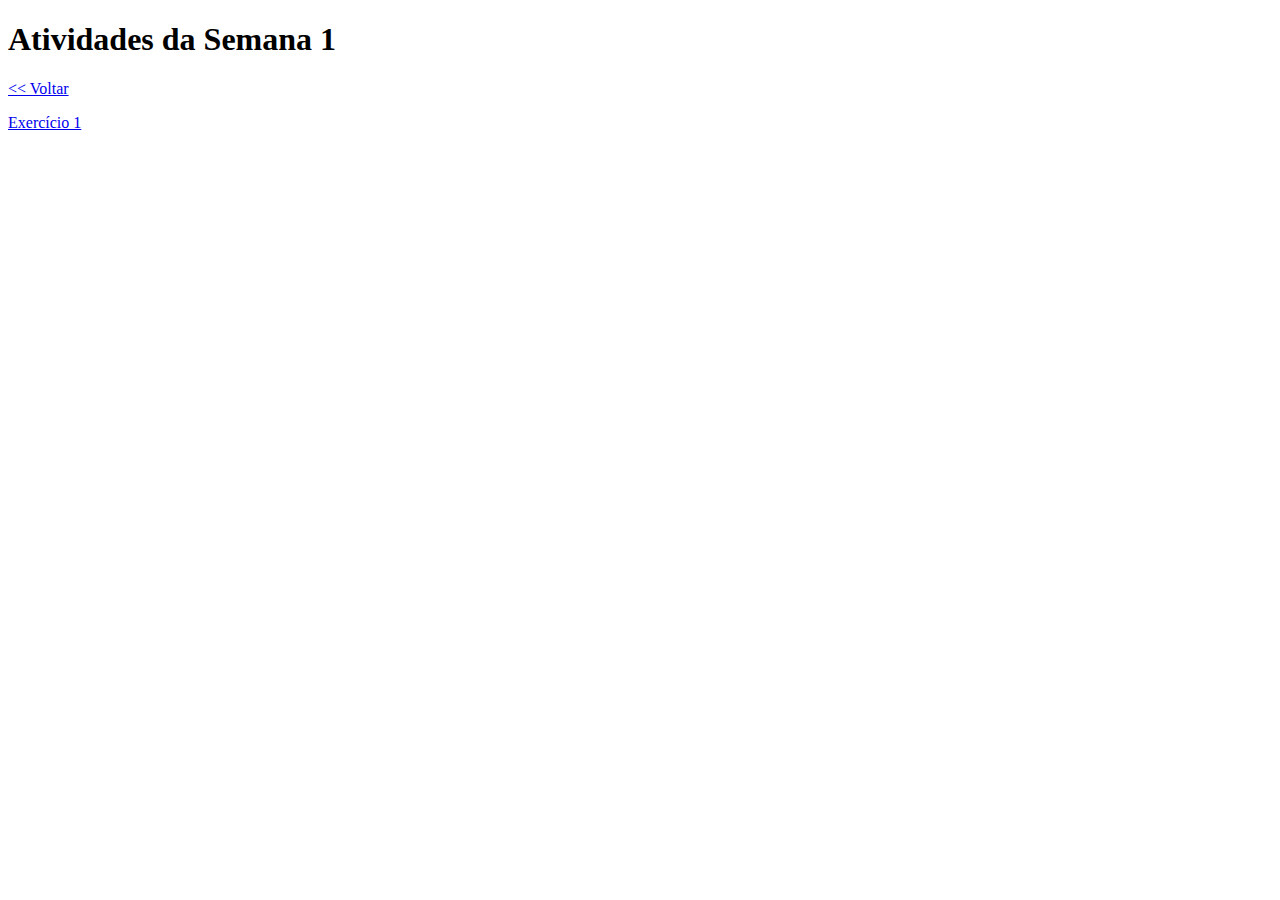
==== semana1.html @ f1786d1f "Add files via upload" ====
<!DOCTYPE html>
<html lang="en">
<head>
    <meta charset="UTF-8">
    <meta name="viewport" content="width=device-width, initial-scale=1.0">
    <title>Semana 1</title>
</head>
<body>
    <h1>Atividades da Semana 1</h1>
    <p><a href="index.html"><< Voltar</a>
    <p><a href="exercicio1.html">Exercício 1</a></p>

</body>
</html>
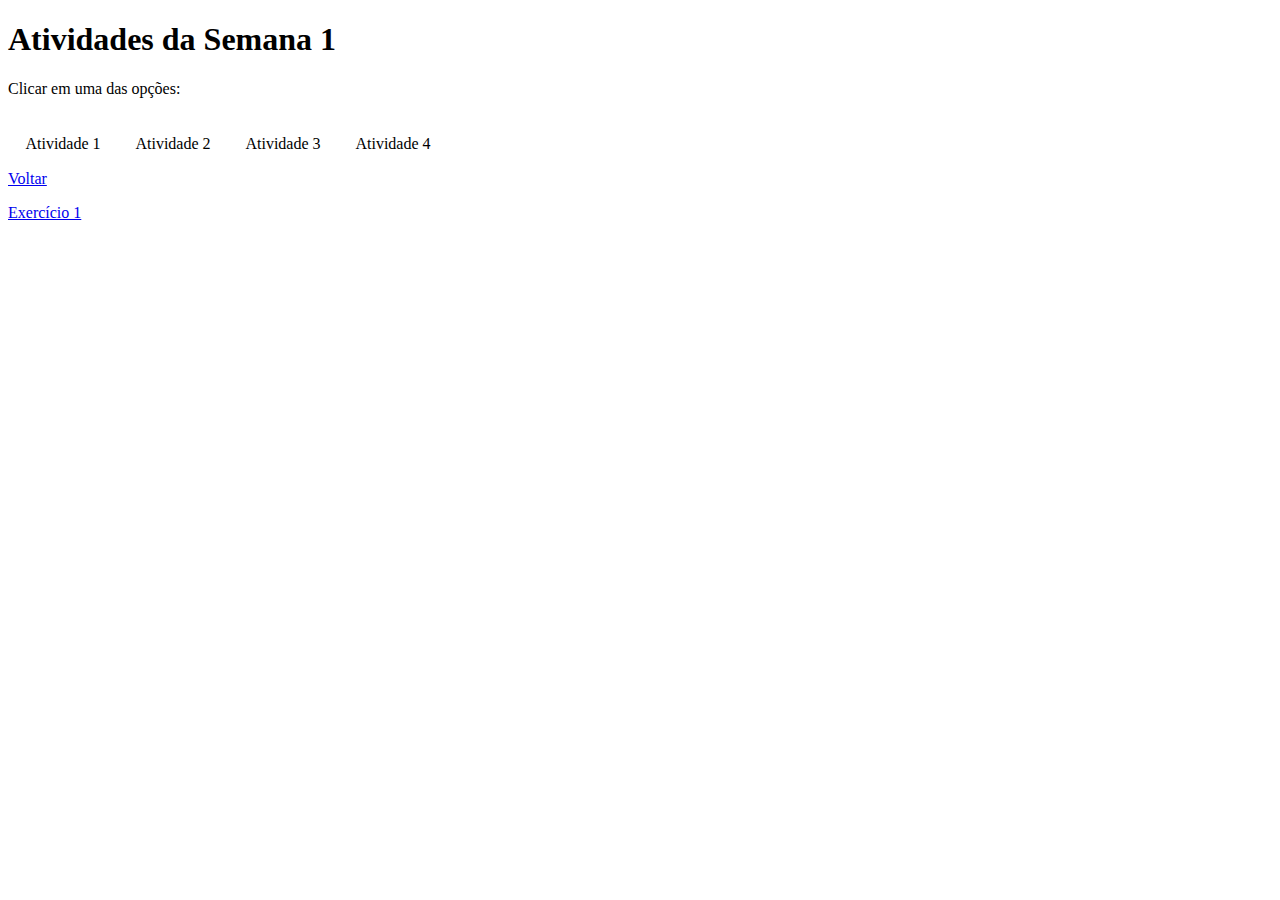
==== commit 9437fee2: "atividade da semana 1" ====
--- a/semana1.html
+++ b/semana1.html
@@ -3,12 +3,23 @@
 <head>
     <meta charset="UTF-8">
     <meta name="viewport" content="width=device-width, initial-scale=1.0">
+    <link rel="stylesheet" href="style.css">
     <title>Semana 1</title>
+  
 </head>
 <body>
     <h1>Atividades da Semana 1</h1>
-    <p><a href="index.html"><< Voltar</a>
+    <p>Clicar em uma das opções:</p>
+    <nav>
+        <div   id="a" onclick="dados()" > <p> Atividade 1</p> </div>
+        <div   id="b" onclick="primos()" > <p> Atividade 2</p> </div>
+        <div   id="c" onclick="pares()" > <p> Atividade 3</p> </div>
+        <div   id="d" onclick="fatorial()" > <p> Atividade 4</p> </div>
+    </nav>
+        
+    <p><a href="index.html"> Voltar</a></p>
     <p><a href="exercicio1.html">Exercício 1</a></p>
+    <script language="JavaScript" type="text/JavaScript" src="index.js"></script>
 
 </body>
 </html>--- a/style.css
+++ b/style.css
@@ -0,0 +1,17 @@
+nav{
+    display: flex;
+    flex-direction: row;
+}
+div{
+    width: 100px;
+    height: 30px;
+    text-align:center;
+    display: block;
+    padding: 5px;
+    
+
+
+}
+div:hover{
+    color: red;
+}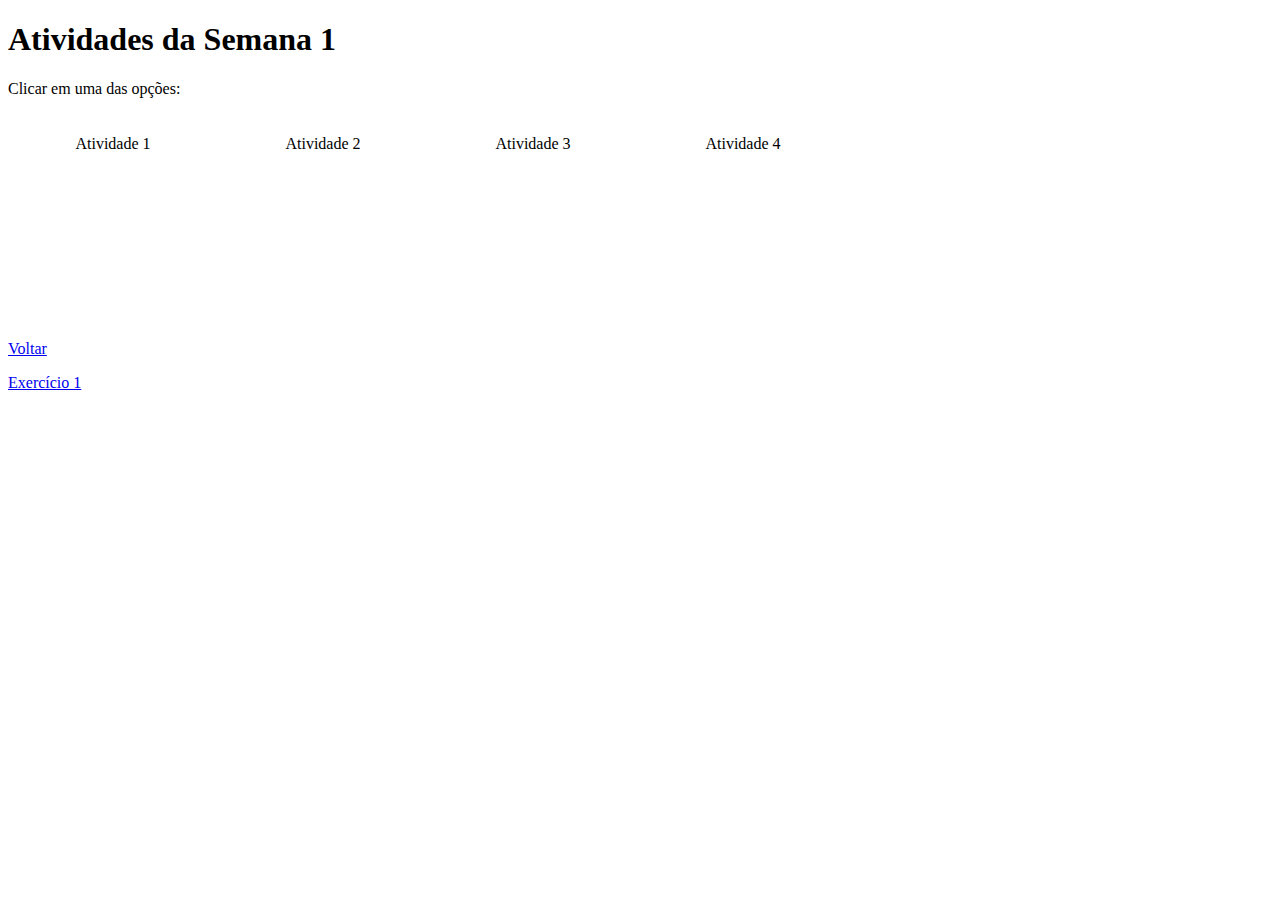
==== commit 7653c262: "semana_2" ====
--- a/semana1.html
+++ b/semana1.html
@@ -19,7 +19,7 @@
         
     <p><a href="index.html"> Voltar</a></p>
     <p><a href="exercicio1.html">Exercício 1</a></p>
-    <script language="JavaScript" type="text/JavaScript" src="index.js"></script>
+    <script language="JavaScript" type="text/JavaScript" src="script.js"></script>
 
 </body>
 </html>--- a/style.css
+++ b/style.css
@@ -2,9 +2,9 @@
     display: flex;
     flex-direction: row;
 }
-div{
-    width: 100px;
-    height: 30px;
+div {
+    width: 200px;
+    height: 200px;
     text-align:center;
     display: block;
     padding: 5px;
